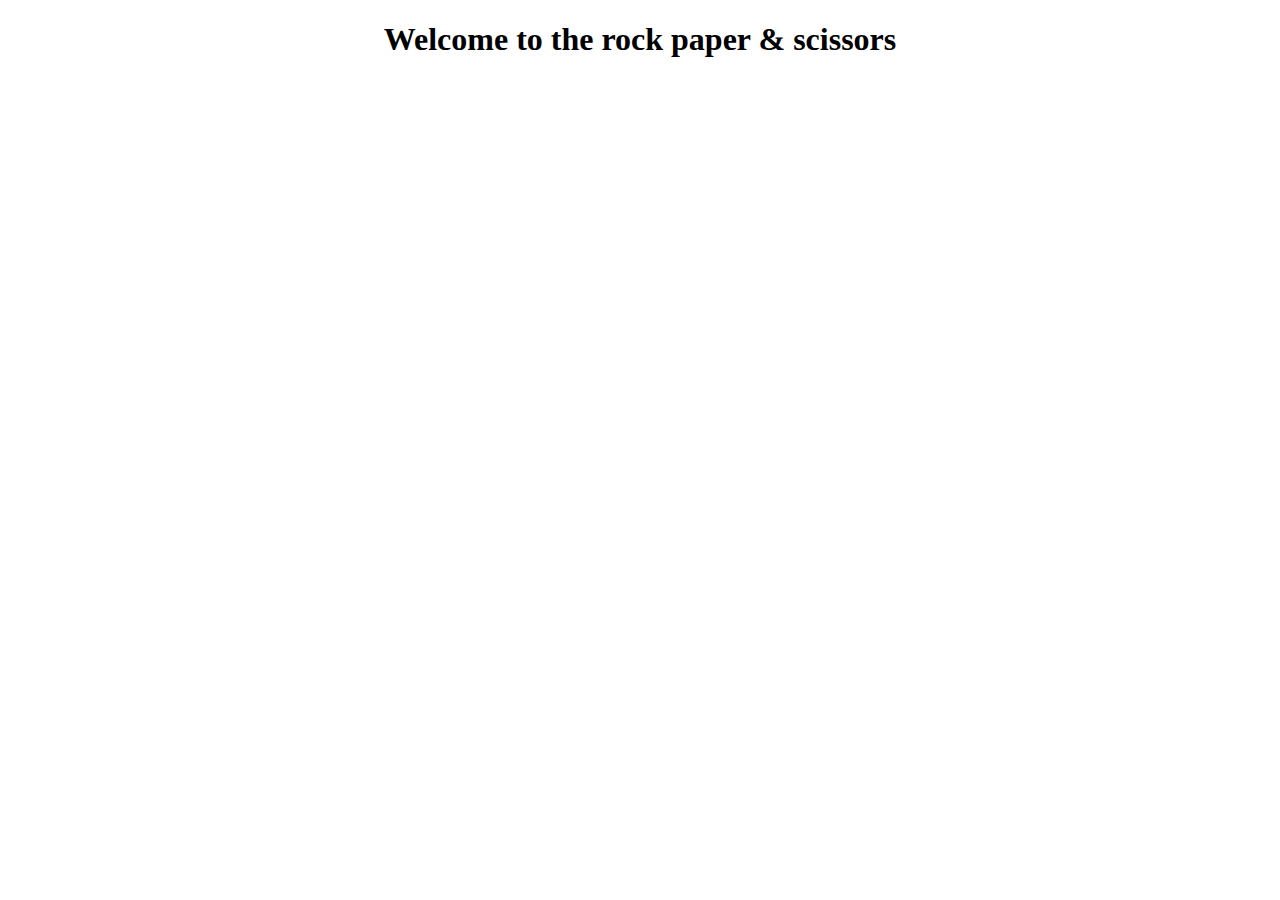
==== rockPaperScissor/index.html @ f064f683 "initial commit" ====
<!DOCTYPE html>
<html lang="en">
<head>
    <meta charset="UTF-8">
    <meta name="viewport" content="width=device-width, initial-scale=1.0">
    <title>Rock Paper Scissor Game</title>
</head>
<body>
    <h1 style="display: flex; align-items: center; justify-content: center;"> Welcome to the rock paper & scissors</h1>
    <script src="./rockPaperScissor.js"></script>
</body>
</html>
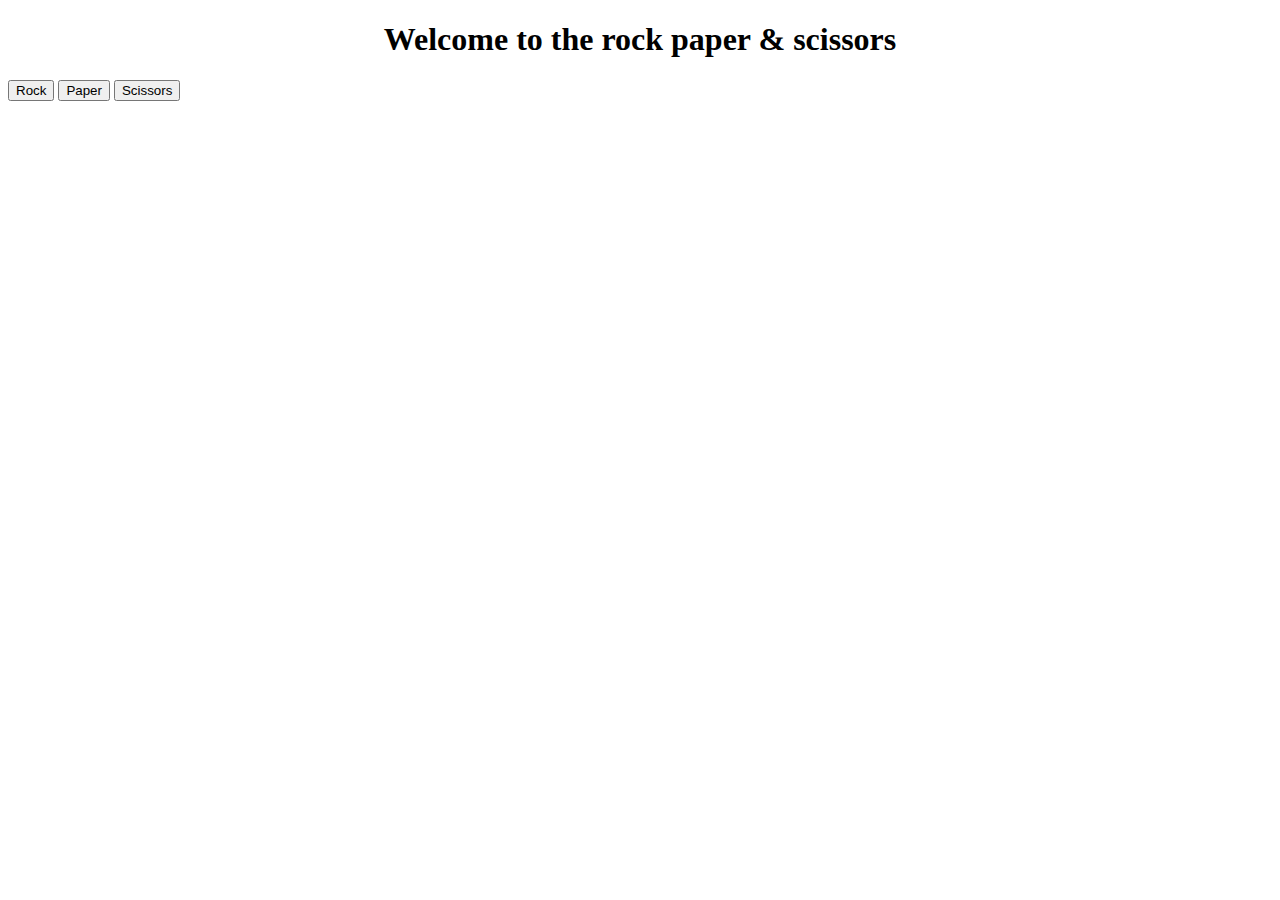
==== commit 070fadba: "ui added" ====
--- a/rockPaperScissor/index.html
+++ b/rockPaperScissor/index.html
@@ -1,12 +1,19 @@
 <!DOCTYPE html>
 <html lang="en">
+
 <head>
     <meta charset="UTF-8">
     <meta name="viewport" content="width=device-width, initial-scale=1.0">
     <title>Rock Paper Scissor Game</title>
 </head>
+
 <body>
     <h1 style="display: flex; align-items: center; justify-content: center;"> Welcome to the rock paper & scissors</h1>
+    <button value="rock">Rock</button>
+    <button value="paper">Paper</button>
+    <button value="scissors">Scissors</button>
+    <div id="result"></div>
     <script src="./rockPaperScissor.js"></script>
 </body>
+
 </html>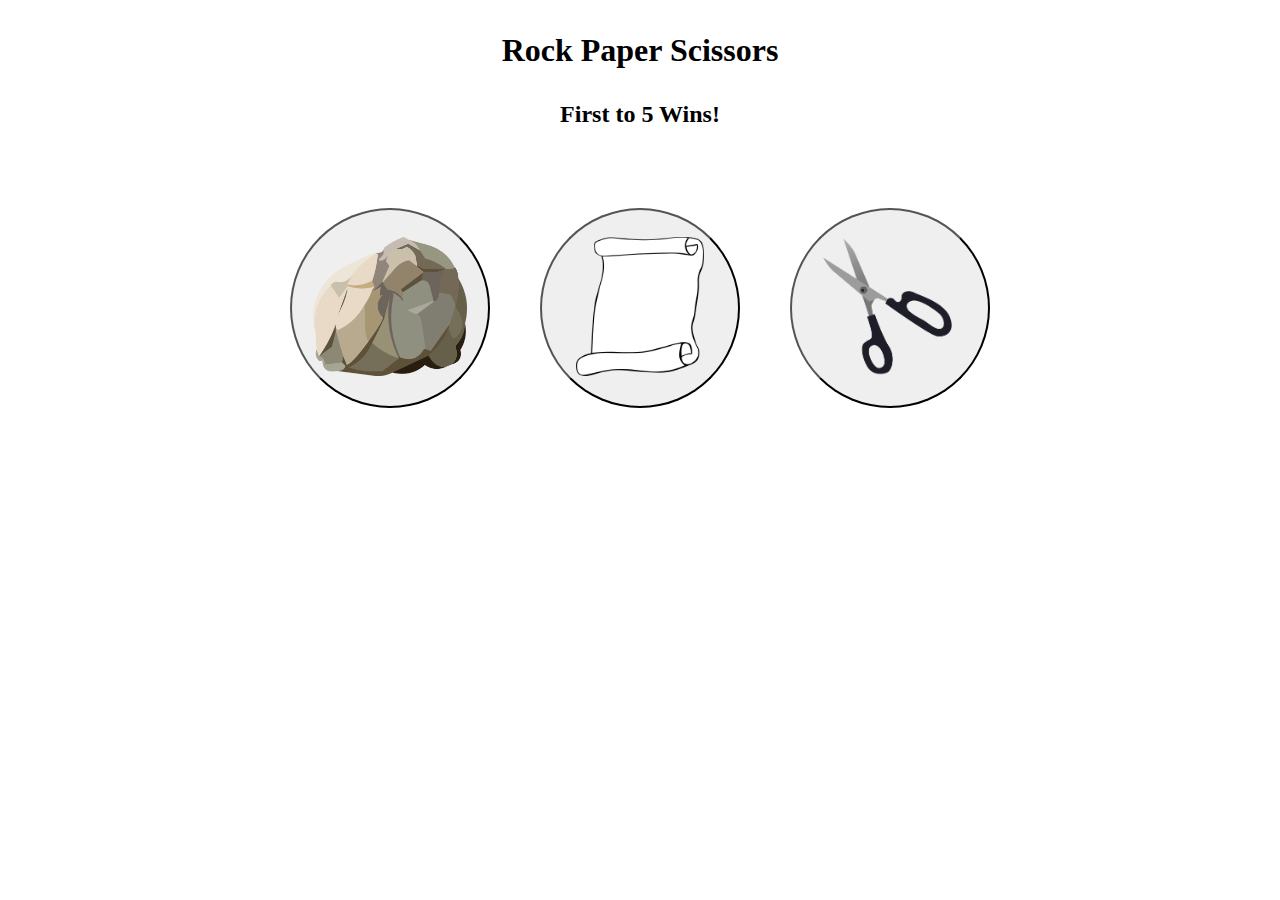
==== commit 9cb121da: "added gui" ====
--- a/rockPaperScissor/index.html
+++ b/rockPaperScissor/index.html
@@ -5,13 +5,23 @@
     <meta charset="UTF-8">
     <meta name="viewport" content="width=device-width, initial-scale=1.0">
     <title>Rock Paper Scissor Game</title>
+    <link rel="stylesheet" href="./style.css">
 </head>
 
 <body>
-    <h1 style="display: flex; align-items: center; justify-content: center;"> Welcome to the rock paper & scissors</h1>
-    <button value="rock">Rock</button>
-    <button value="paper">Paper</button>
-    <button value="scissors">Scissors</button>
+    <h1 style="display: flex; align-items: center; justify-content: center;"> Rock Paper Scissors</h1>
+    <h2 style="display: flex; align-items: center; justify-content: center;">First to 5 Wins!</h2>
+
+    <div class="buttonCtn">
+        <button class="button" id="rock"><img src="./images/rock.png" alt=""></button>
+        <button class="button" id="Paper"><img src="./images/paper.png" alt=""></button>
+        <button class="button" id="Scissors"><img src="./images/scissors.png" alt=""></button>
+    </div>
+
+    <div class="displayScore">
+        <p class="playerScore"></p>
+        <p class="computerScore"></p>
+    </div>
     <div id="result"></div>
     <script src="./rockPaperScissor.js"></script>
 </body>
--- a/rockPaperScissor/style.css
+++ b/rockPaperScissor/style.css
@@ -0,0 +1,53 @@
+*{
+    margin: 0;
+    padding: 0;
+}
+
+h1{
+    margin: 2rem;
+}
+
+h2{
+    margin: 2rem;
+}
+
+.buttonCtn{
+    margin: 3rem;
+    padding: 2rem;
+    display: flex;
+    justify-content: center;
+    gap: 50px;
+}
+
+.button{
+    border-radius: 50%;
+    height: 200px;
+    width: 200px;
+}
+
+.button img{
+    height: 140px;
+    object-fit: contain;
+}
+
+#result{
+    display: flex;
+    font-weight: 500;
+    font-size: 45px;
+    align-items: center;
+    justify-content: center;
+    height: 50px;
+}
+
+.displayScore{
+    display: flex;
+    flex-direction: column;
+    align-items: center;
+    margin: 2rem;
+}
+
+.displayScore p{
+    font-weight: 500;
+    font-size: 35px;
+    margin: 0.5rem;
+}